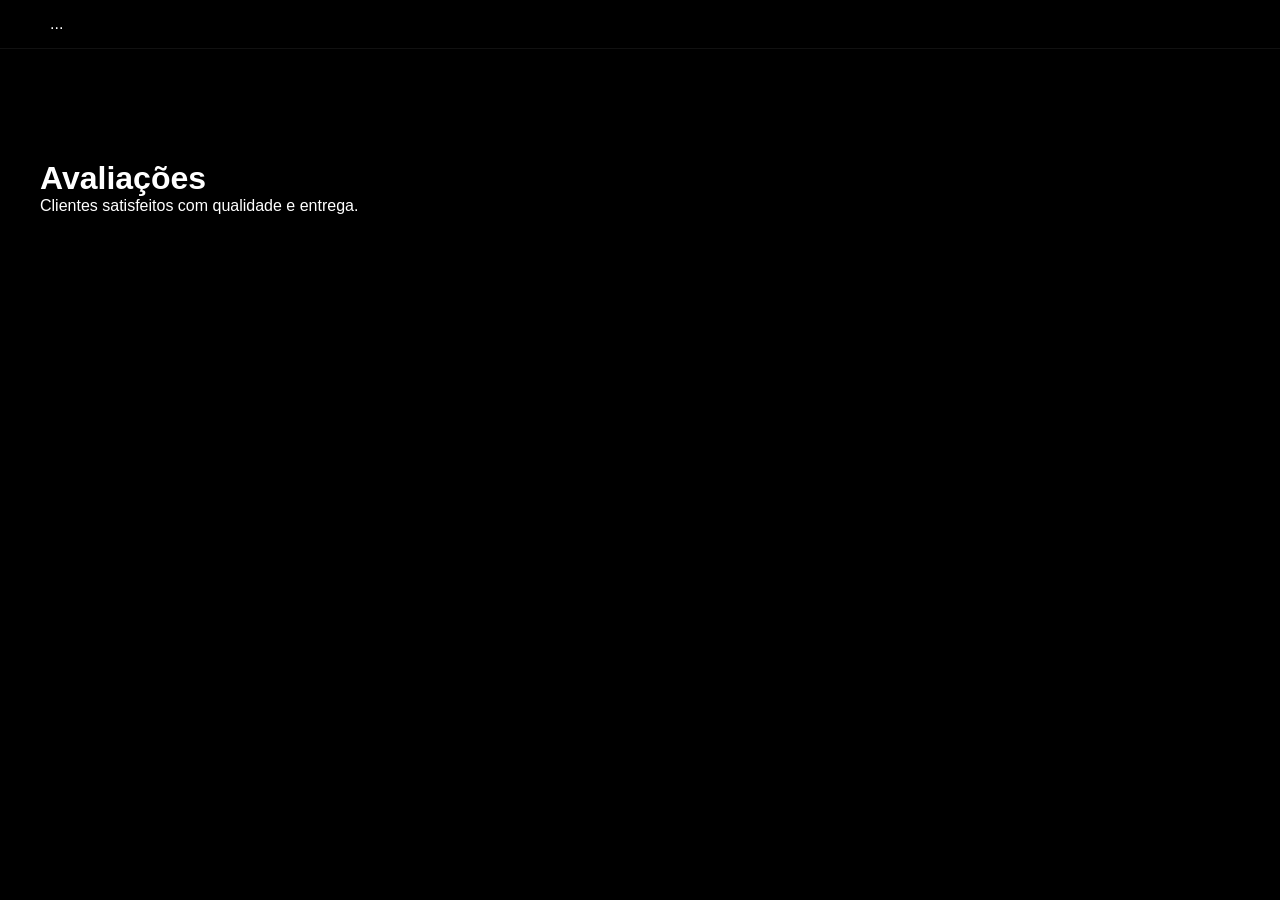
==== avaliacoes.html @ a2f23c8c "Create avaliacoes.html" ====
<!DOCTYPE html>
<html>
<head>
<title>Avaliações</title>
<link rel="stylesheet" href="style.css">
</head>
<body>

<header>...</header>

<div class="content">

<h1>Avaliações</h1>
<p>Clientes satisfeitos com qualidade e entrega.</p>

</div>

</body>
</html>
---- style.css ----
*{
    margin:0;
    padding:0;
    box-sizing:border-box;
    font-family:Arial,sans-serif;
}

body{
    background:#000;
    color:#fff;
}

/* HEADER */
header{
    position:fixed;
    top:0;
    left:0;
    width:100%;
    background:#000;
    display:flex;
    justify-content:space-between;
    align-items:center;
    padding:15px 50px;
    z-index:1000;
    border-bottom:1px solid #111;
}

.logo img{
    width:120px;
    height:120px;
    object-fit:cover;
}

nav{
    display:flex;
    gap:25px;
}

nav a{
    color:#fff;
    text-decoration:none;
    transition:0.3s;
}

nav a:hover{
    color:#ff8800;
}

/* CONTEUDO */
.content{
    padding-top:160px;
    max-width:1200px;
    margin:auto;
}

/* HERO */
.hero-img{
    width:100%;
    height:auto;
    display:block;
}

/* BOTÃO */
.btn{
    display:inline-block;
    margin-top:20px;
    padding:12px 25px;
    background:#ff8800;
    color:#fff;
    text-decoration:none;
    border-radius:5px;
}
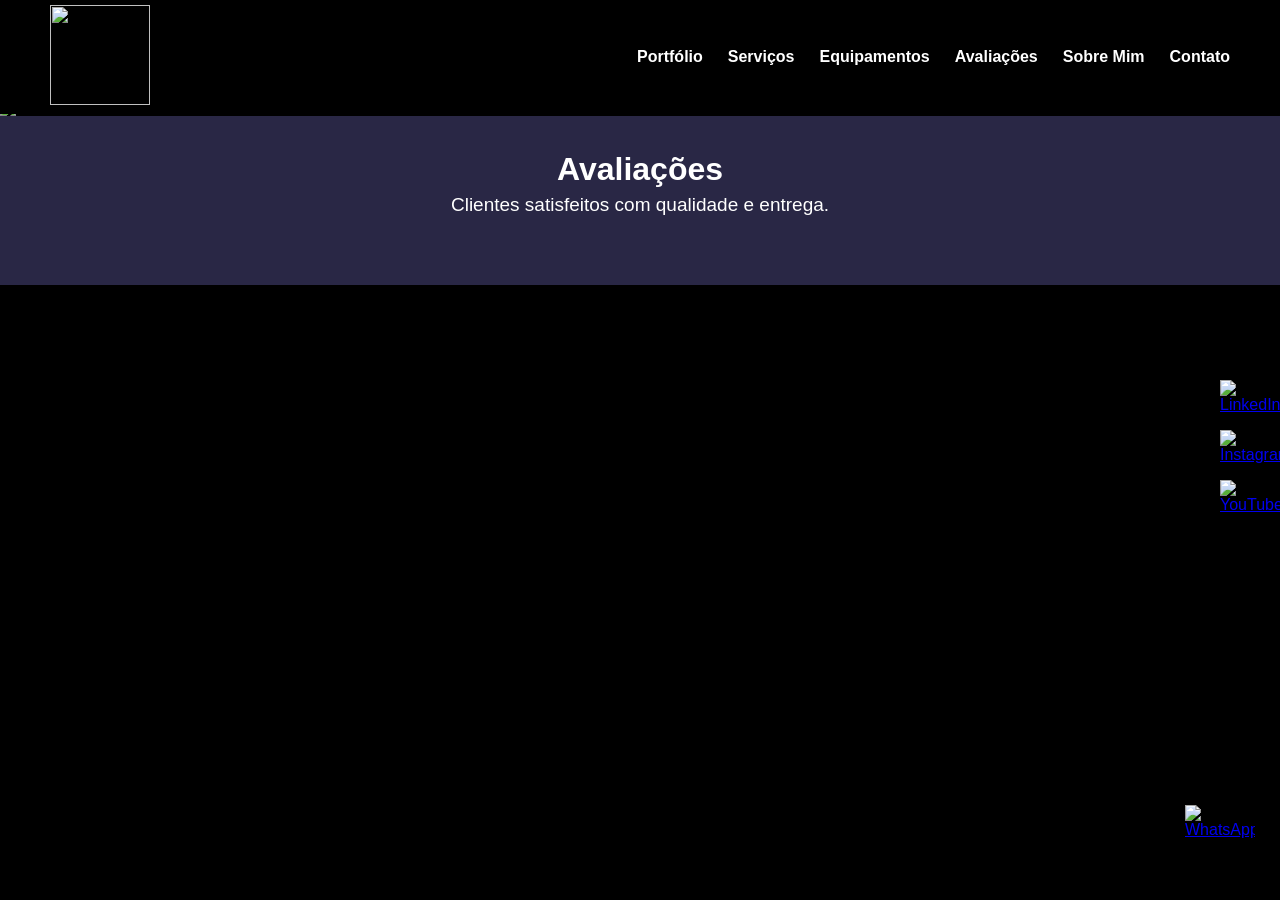
==== commit 7bda61a3: "atualização do layout" ====
--- a/avaliacoes.html
+++ b/avaliacoes.html
@@ -6,14 +6,61 @@
 </head>
 <body>
 
-<header>...</header>
+<header>
+    <div class="logo">
+        <a href="index.html">
+            <img src="https://cdn.discordapp.com/attachments/1511944810561278022/1511945249897971772/image.png?ex=6a224c3e&is=6a20fabe&hm=3786648e5163b1dce33beb6b4698c89339771ede7df62584d9473a08c91a7873&">
+        </a>
+    </div>
 
-<div class="content">
+    <nav>
+        <a href="index.html">Portfólio</a>
+        <a href="servicos.html">Serviços</a>
+        <a href="equipamentos.html">Equipamentos</a>
+        <a href="avaliacoes.html">Avaliações</a>
+        <a href="sobre.html">Sobre Mim</a>
+        <a href="contato.html">Contato</a>
+    </nav>
+</header>
 
-<h1>Avaliações</h1>
-<p>Clientes satisfeitos com qualidade e entrega.</p>
+<div class="hero">
+    <img class="hero-img" src="https://cdn.discordapp.com/attachments/1511944810561278022/1511945329644142712/upscalemedia-transformed2.png?ex=6a224c51&is=6a20fad1&hm=6d5d8ee4d97a7f9f1a198192f0756cb8b4dba322ba6400fd87c439f7df22ceb8&">
+</div>
+
+<div class="bloco-azul">
+
+    <div class="overlay">
+        <h1>Avaliações</h1>
+        <p>Clientes satisfeitos com qualidade e entrega.</p>
+    </div>
+</div>
+
+
+
+<div class="social-float">
+
+    <a href="https://www.linkedin.com/in/SEU_PERFIL"
+       target="_blank">
+        <img src="https://cdn.discordapp.com/attachments/1511944810561278022/1512157276276785453/image.png?ex=6a2311b5&is=6a21c035&hm=2714509b427a3cdd3635a38a93ea67ab1b5acd581b1d130a76f4591b892bd0ad&" alt="LinkedIn">
+    </a>
+
+    <a href="https://www.instagram.com/jhonnydrone/"
+       target="_blank">
+        <img src="https://cdn.simpleicons.org/instagram/ffffff" alt="Instagram">
+    </a>
+
+    <a href="https://www.youtube.com/@jhonnyrdrone"
+       target="_blank">
+        <img src="https://cdn.simpleicons.org/youtube/ffffff" alt="YouTube">
+    </a>
 
 </div>
 
+<a href="https://wa.me/5511966168576"
+   class="whatsapp-float"
+   target="_blank">
+    <img src="https://upload.wikimedia.org/wikipedia/commons/6/6b/WhatsApp.svg" alt="WhatsApp">
+</a>
+
 </body>
 </html>
--- a/style.css
+++ b/style.css
@@ -4,6 +4,60 @@
     box-sizing:border-box;
     font-family:Arial,sans-serif;
 }
+.whatsapp-float{
+    position:fixed;
+    right:25px;
+    bottom:25px;
+    z-index:9999;
+
+    width:70px;
+    height:70px;
+
+    display:flex;
+    align-items:center;
+    justify-content:center;
+
+    border-radius:50%;
+
+    transition:0.3s;
+}
+
+.whatsapp-float:hover{
+    transform:scale(1.1);
+}
+
+.whatsapp-float img{
+    width:70px;
+    height:70px;
+}
+
+.social-float{
+    position:fixed;
+    right:20px;
+
+    top:50%;
+    transform:translateY(-50%);
+
+    display:flex;
+    flex-direction:column;
+    gap:10px;
+
+    z-index:9999;
+}
+
+.social-float a{
+    width:40px;
+    height:40px;
+}
+
+.social-float a:hover{
+    transform:scale(1.1);
+}
+
+.social-float img{
+    width:30px;
+    height:30px;
+}
 
 body{
     background:#000;
@@ -20,14 +74,13 @@
     display:flex;
     justify-content:space-between;
     align-items:center;
-    padding:15px 50px;
+    padding:5px 50px;
     z-index:1000;
-    border-bottom:1px solid #111;
 }
 
 .logo img{
-    width:120px;
-    height:120px;
+    width:100px;
+    height:100px;
     object-fit:cover;
 }
 
@@ -40,20 +93,19 @@
     color:#fff;
     text-decoration:none;
     transition:0.3s;
+    font-weight:bold;
 }
 
 nav a:hover{
-    color:#ff8800;
-}
-
-/* CONTEUDO */
-.content{
-    padding-top:160px;
-    max-width:1200px;
-    margin:auto;
+    color:hsl(244, 28%, 21%);
 }
 
 /* HERO */
+.hero{
+    width:100%;
+    margin-top:100px; /* altura do header */
+}
+
 .hero-img{
     width:100%;
     height:auto;
@@ -70,3 +122,86 @@
     text-decoration:none;
     border-radius:5px;
 }
+
+.bloco-azul{
+    width:100%;
+    background:hsl(244, 28%, 21%);
+    padding:0px 0;
+}
+
+.overlay{
+    max-width:1000px;
+    margin:0 auto;
+    padding:35px 40px;
+
+    text-align:center;
+}
+
+.overlay h2{
+    font-size:42px;
+    font-weight:700;
+    margin-bottom:35px;
+}
+
+.overlay p{
+    font-size:19px;
+    line-height:1.8;
+    margin-bottom:28px;
+}
+
+.overlay .destaque{
+    margin-top:40px;
+    font-size:24px;
+    font-weight:600;
+}
+
+.videos-section{
+    background:#000;
+    padding:80px 50px;
+}
+
+.videos-grid{
+    display:grid;
+    grid-template-columns:repeat(4,1fr);
+    gap:20px;
+    max-width:1600px;
+    margin:0 auto;
+}
+
+.video-card iframe{
+    width:100%;
+    max-width:320px;
+    aspect-ratio:16/9;
+    border:none;
+    display:block;
+    margin:0 auto;
+}
+
+.video-card p{
+    color:#fff;
+    text-align:center;
+    margin-top:12px;
+    font-size:14px;
+}
+
+.overlay-left{
+    max-width:1000px;
+    margin:0 auto;
+    padding:50px 40px;
+
+    text-align:left;
+}
+
+.overlay-left h1{
+    margin-bottom:30px;
+}
+
+.overlay-left ul{
+    padding-left:25px;
+}
+
+.overlay-left li{
+    margin-bottom:15px;
+    font-size:20px;
+    line-height:1.6;
+}
